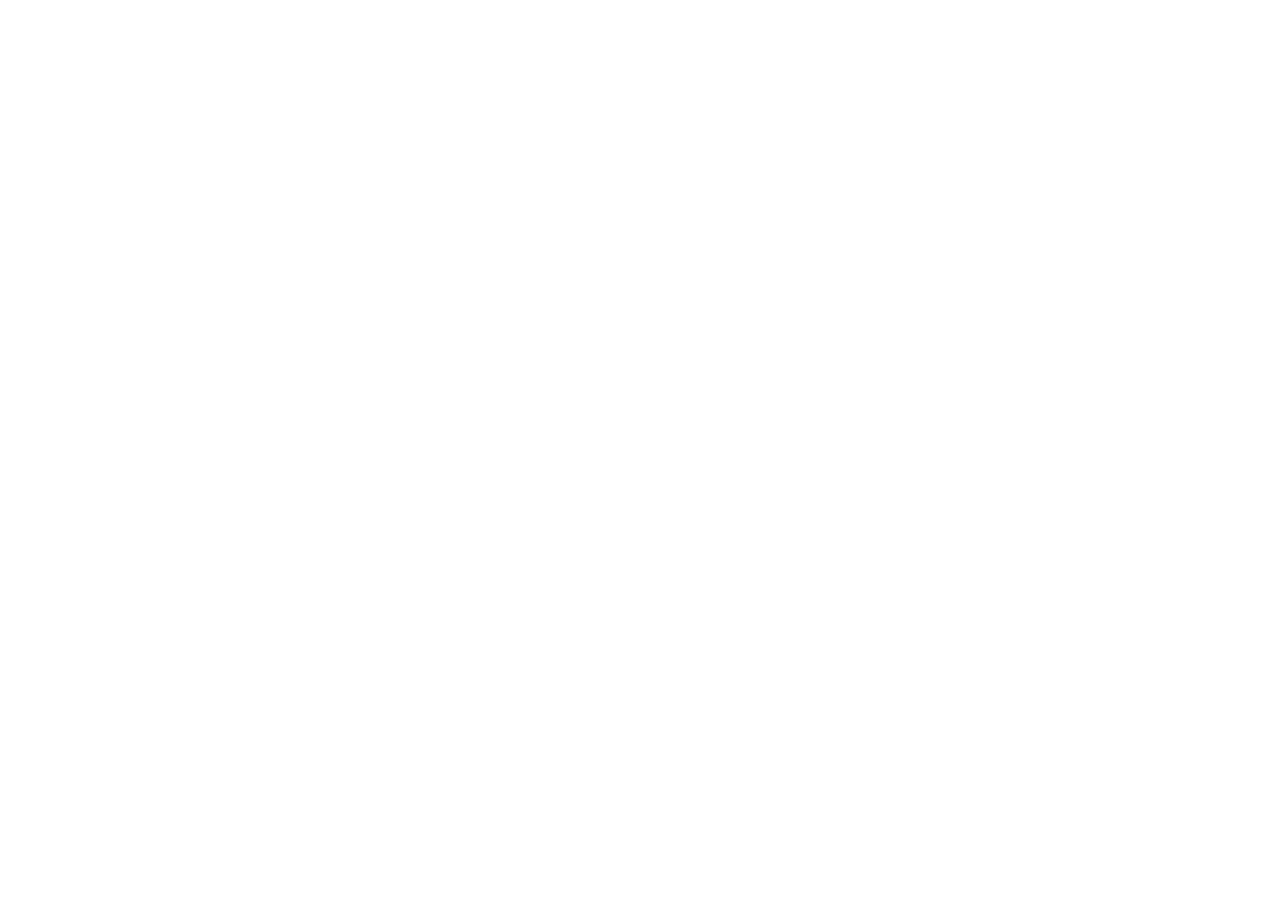
==== index.html @ cabb9f7d "Update index.html" ====
<!DOCTYPE html>
<html lang="en" dir="ltr">
  <head>
    <meta charset="utf-8">
    <link rel="stylesheet" href="css/master.css">
    <title></title>
  </head>
  <body>

   <img src="images/birdIsland.jpeg" alt="">
  </body>
</html>
---- css/master.css ----
#intial creation of css for project
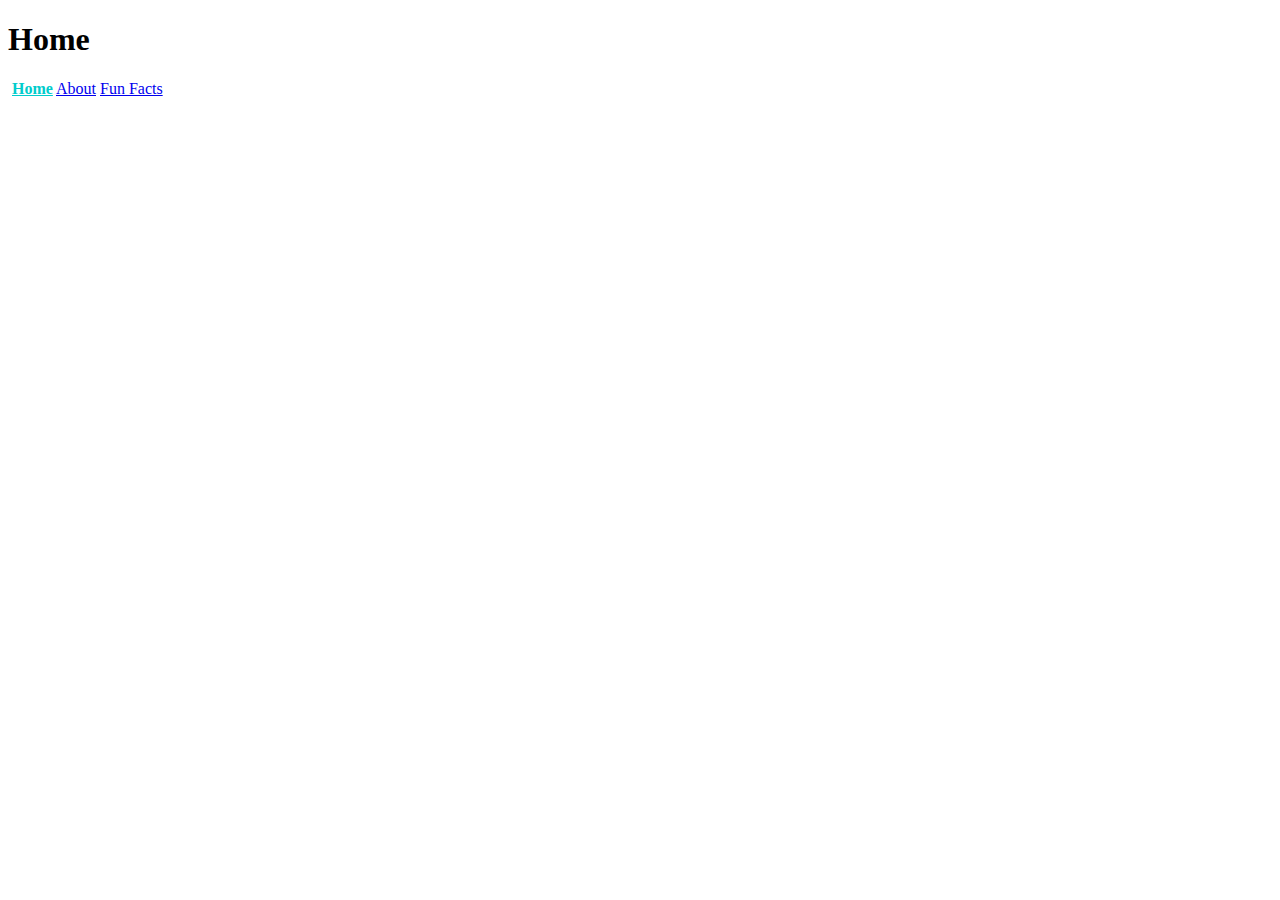
==== commit 1dee32d8: "files added to site" ====
--- a/index.html
+++ b/index.html
@@ -6,7 +6,11 @@
     <title></title>
   </head>
   <body>
+   <h1>Home</h1>
+   <img src="images/birdIsland.jpeg" alt="">
 
-   <img src="images/birdIsland.jpeg" alt="">
+   <a class="loaded" href="index.html">Home</a>
+   <a href="about.html">About</a>
+   <a href="funfacts.html">Fun Facts</a>
   </body>
 </html>
--- a/css/master.css
+++ b/css/master.css
@@ -1 +1,8 @@
 #intial creation of css for project
+body {
+  font-family: Tahoma, Verdana, Arial, sans-serif;
+}
+.loaded {
+  color: #0CC;
+  font-weight: bold;
+}
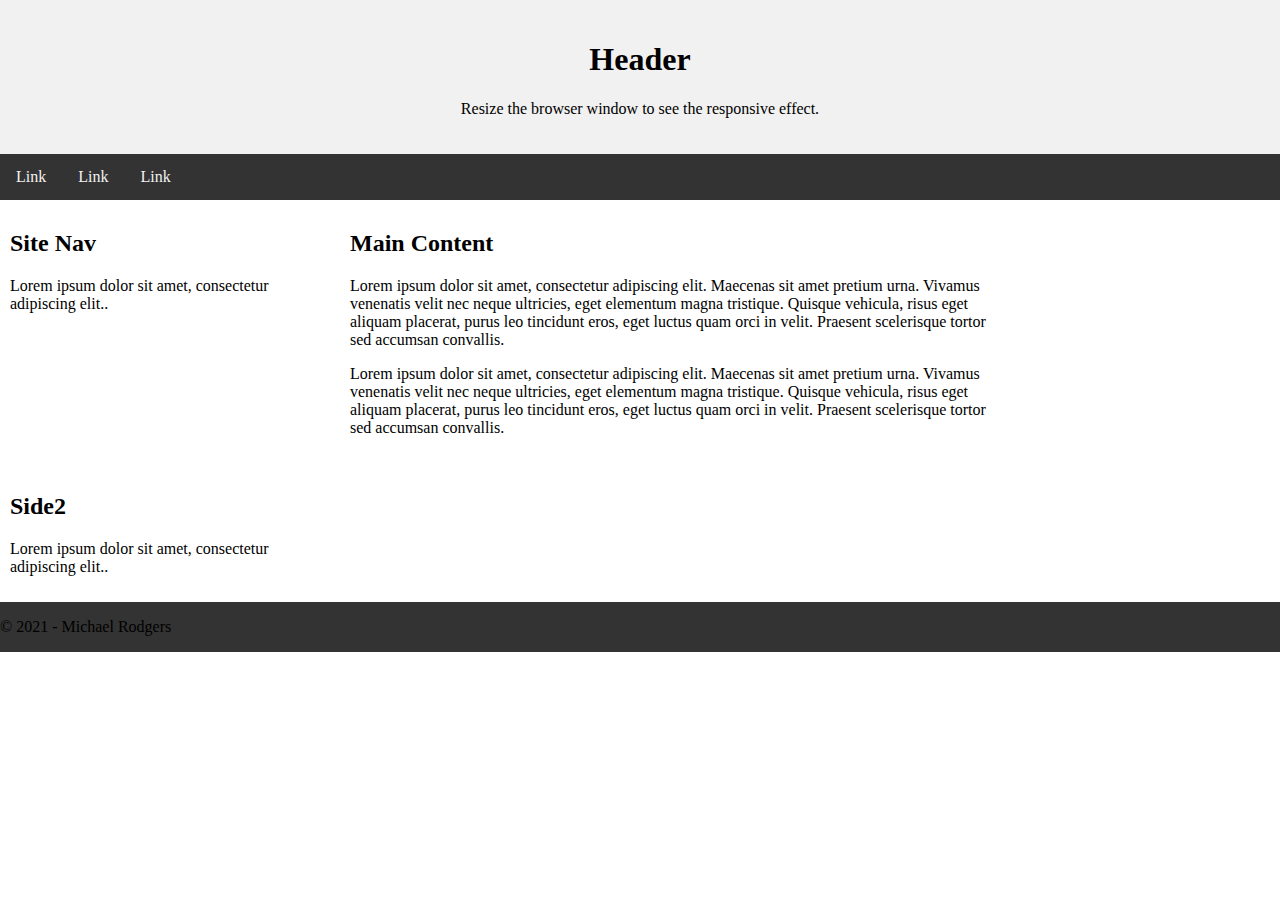
==== commit 8348df5a: "updated my index.html and my master.css" ====
--- a/index.html
+++ b/index.html
@@ -6,11 +6,42 @@
     <title></title>
   </head>
   <body>
-   <h1>Home</h1>
-   <img src="images/birdIsland.jpeg" alt="">
 
-   <a class="loaded" href="index.html">Home</a>
-   <a href="about.html">About</a>
-   <a href="funfacts.html">Fun Facts</a>
+  <header class="header">
+    <h1>Header</h1>
+    <p>Resize the browser window to see the responsive effect.</p>
+  </header>
+
+  <div id="container">
+    <nav class="topnav">
+      <a href="#">Link</a>
+      <a href="#">Link</a>
+      <a href="#">Link</a>
+    </nav>
+
+    <div class="row">
+      <nav class="column side">
+        <h2>Site Nav</h2>
+        <p>Lorem ipsum dolor sit amet, consectetur adipiscing elit..</p>
+      </nav>
+
+      <main class="column middle">
+        <h2>Main Content</h2>
+        <p>Lorem ipsum dolor sit amet, consectetur adipiscing elit. Maecenas sit amet pretium urna. Vivamus venenatis velit nec neque ultricies, eget elementum magna tristique. Quisque vehicula, risus eget aliquam placerat, purus leo tincidunt eros, eget luctus quam orci in velit. Praesent scelerisque tortor sed accumsan convallis.</p>
+        <p>Lorem ipsum dolor sit amet, consectetur adipiscing elit. Maecenas sit amet pretium urna. Vivamus venenatis velit nec neque ultricies, eget elementum magna tristique. Quisque vehicula, risus eget aliquam placerat, purus leo tincidunt eros, eget luctus quam orci in velit. Praesent scelerisque tortor sed accumsan convallis.</p>
+      </main>
+
+      <aside class="column side">
+        <h2>Side2</h2>
+        <p>Lorem ipsum dolor sit amet, consectetur adipiscing elit..</p>
+      </aside>
+    </div> <!-- row -->
+  </div> <!-- container -->
+  <footer>
+  <p>
+   &copy; 2021 - Michael Rodgers
+   </p>
+  </footer>
+
   </body>
-</html>
+  </html>
--- a/css/master.css
+++ b/css/master.css
@@ -1,8 +1,72 @@
 #intial creation of css for project
+* {
+  box-sizing: border-box;
+}
+
 body {
-  font-family: Tahoma, Verdana, Arial, sans-serif;
+  margin: 0;
 }
-.loaded {
-  color: #0CC;
-  font-weight: bold;
+
+/* Style the header */
+.header {
+  background-color: #f1f1f1;
+  padding: 20px;
+  text-align: center;
 }
+
+/* Style the top navigation bar */
+.topnav {
+  overflow: hidden;
+  background-color: #333;
+}
+
+/* Style the topnav links */
+.topnav a {
+  float: left;
+  display: block;
+  color: #f2f2f2;
+  text-align: center;
+  padding: 14px 16px;
+  text-decoration: none;
+}
+
+/* Change color on hover */
+.topnav a:hover {
+  background-color: #ddd;
+  color: black;
+}
+
+/* Create three unequal columns that floats next to each other */
+.column {
+  float: left;
+  padding: 10px;
+}
+
+/* Left and right column */
+.column.side {
+  width: 25%;
+}
+
+/* Middle column */
+.column.middle {
+  width: 50%;
+}
+
+/* Clear floats after the columns */
+.row:after {
+  content: "";
+  display: table;
+  clear: both;
+}
+footer {
+ padding-right: 20px;
+ overflow: hidden;
+  background-color: #333;
+}
+
+/* Responsive layout - makes the three columns stack on top of each other instead of next to each other */
+@media screen and (max-width: 600px) {
+  .column.side, .column.middle {
+    width: 100%;
+  }
+}
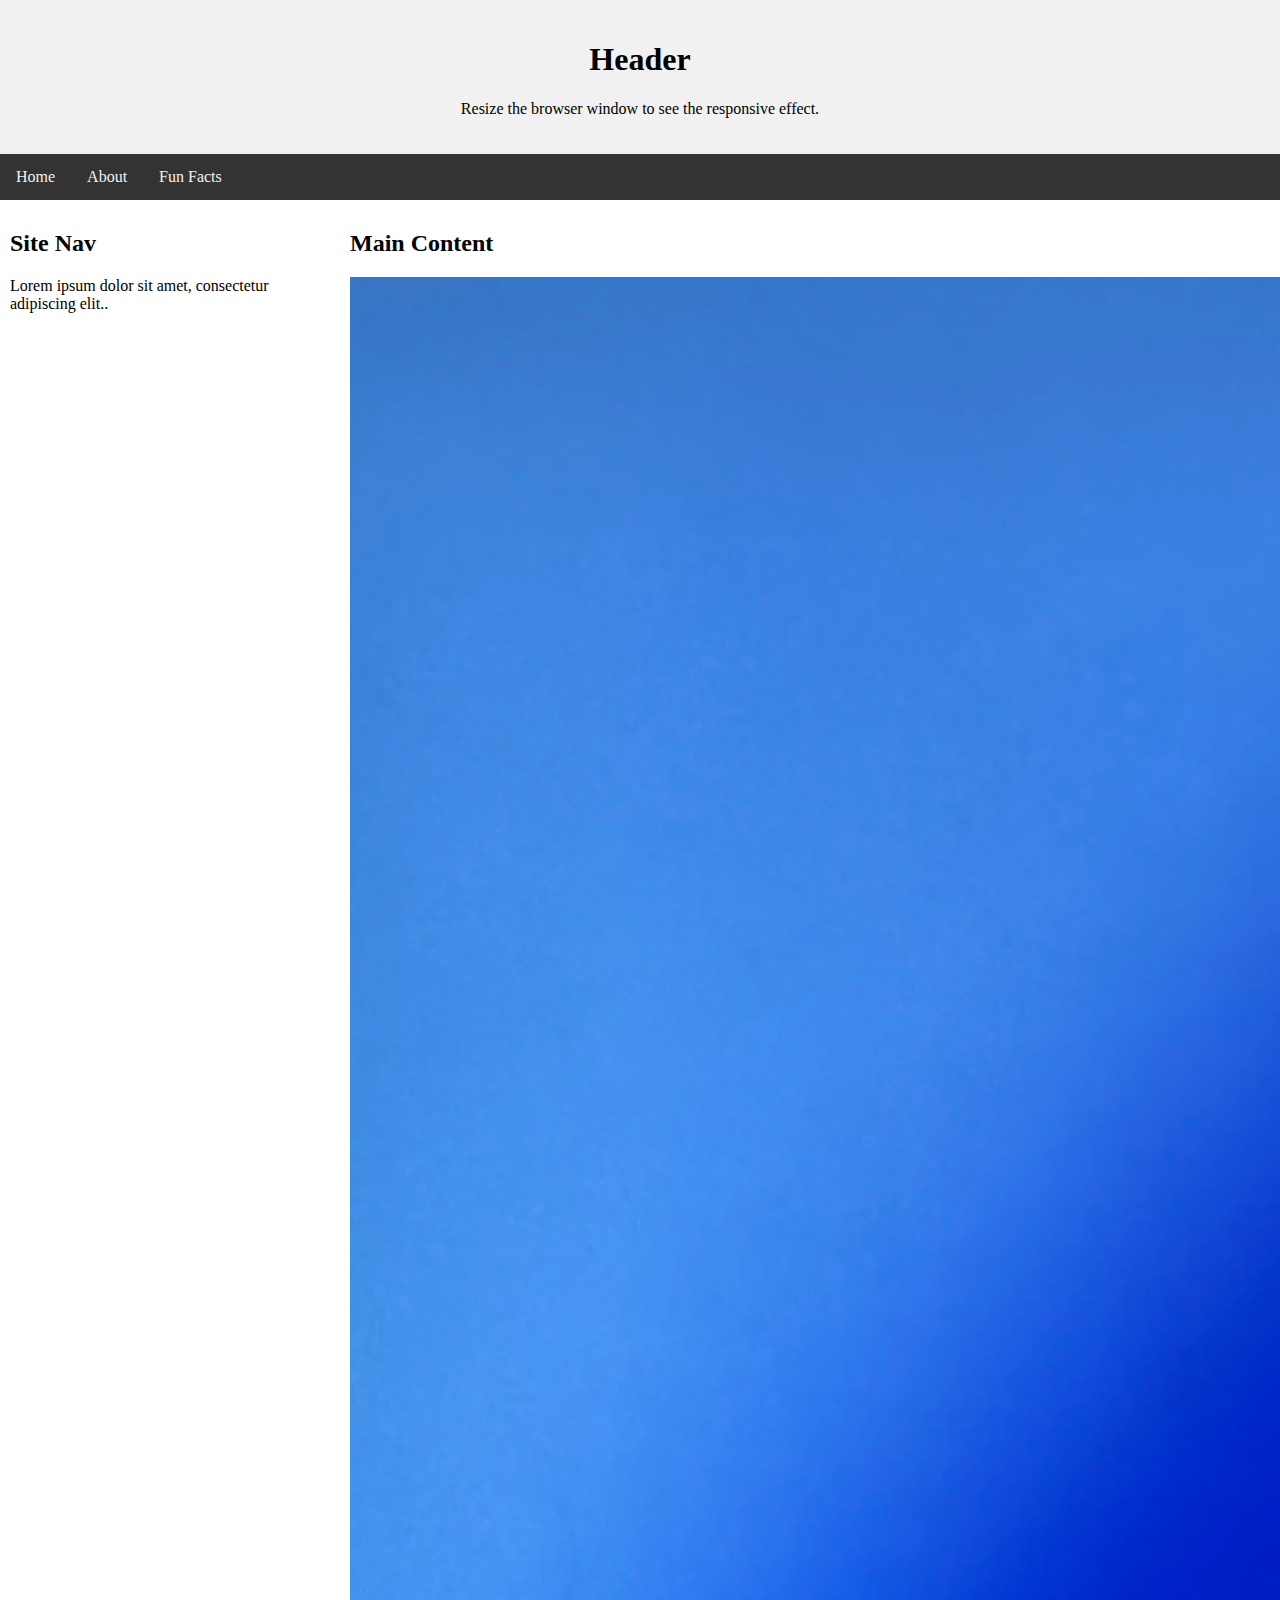
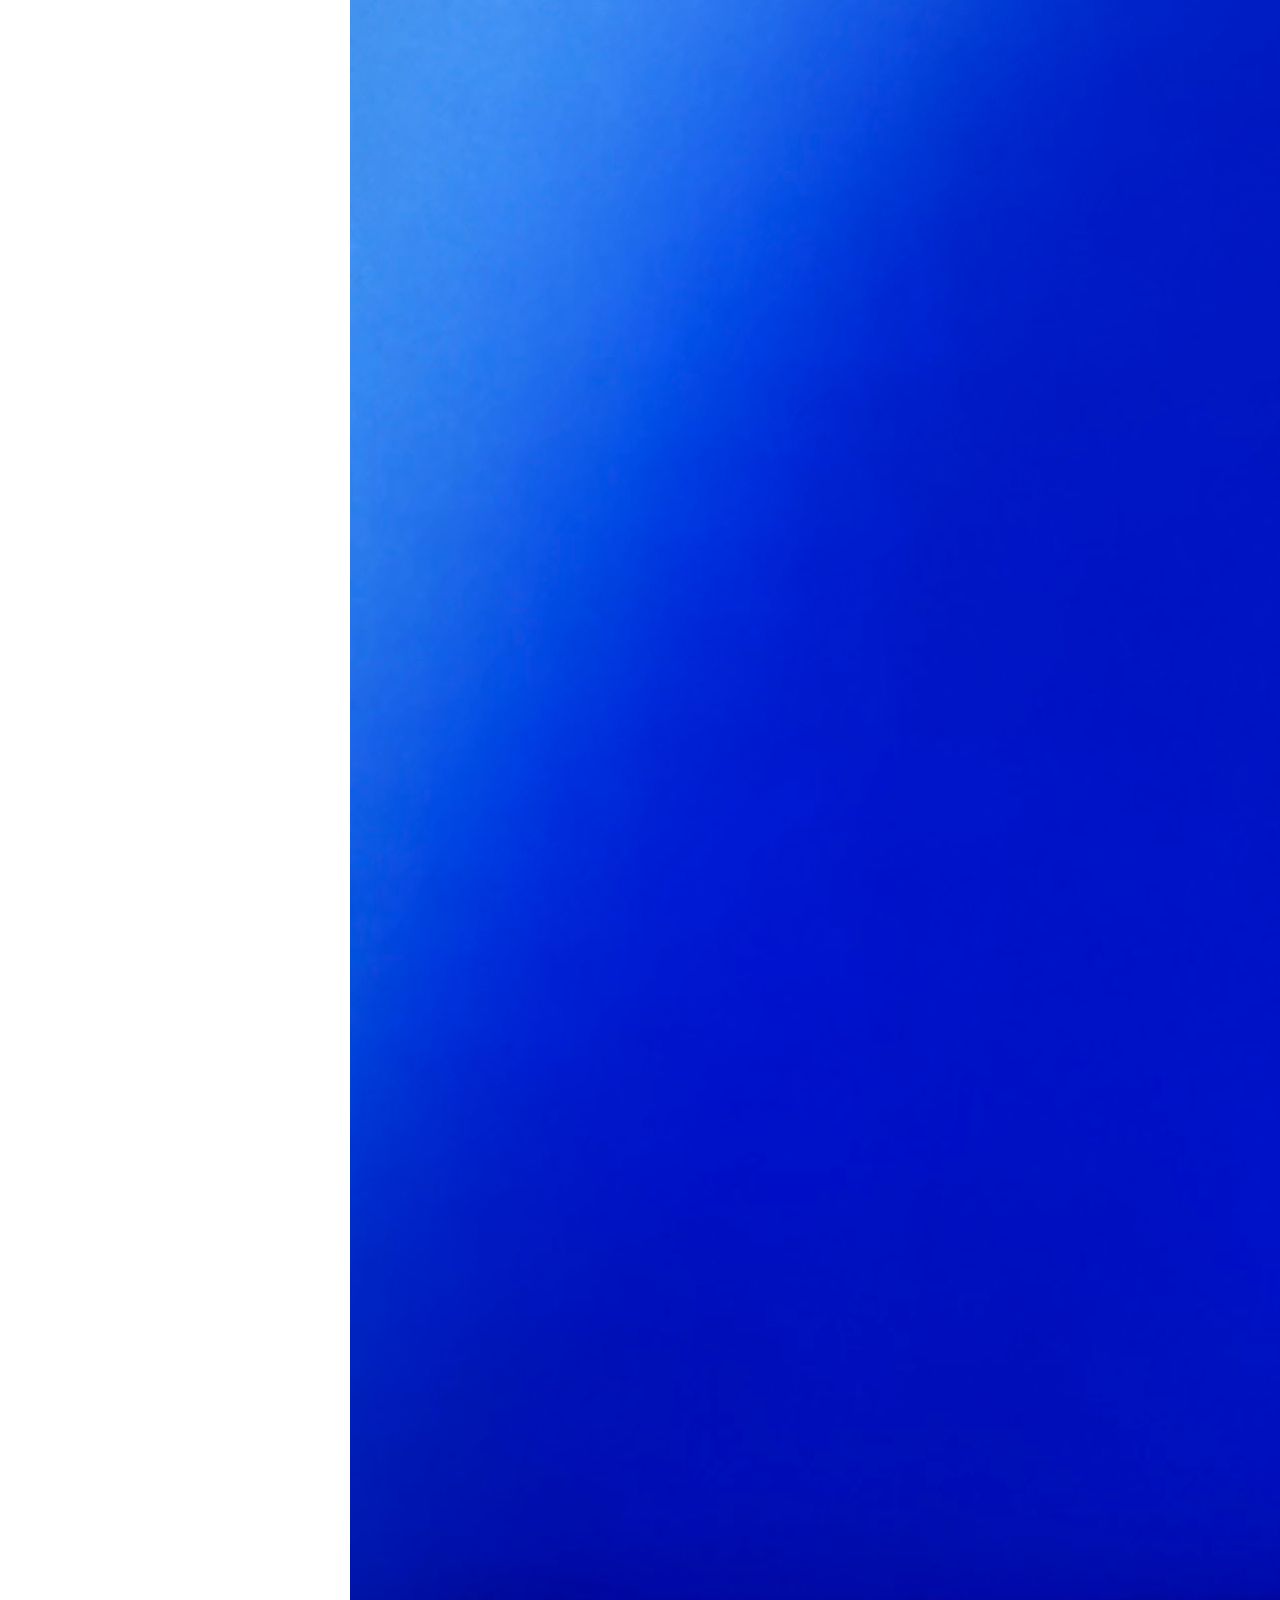
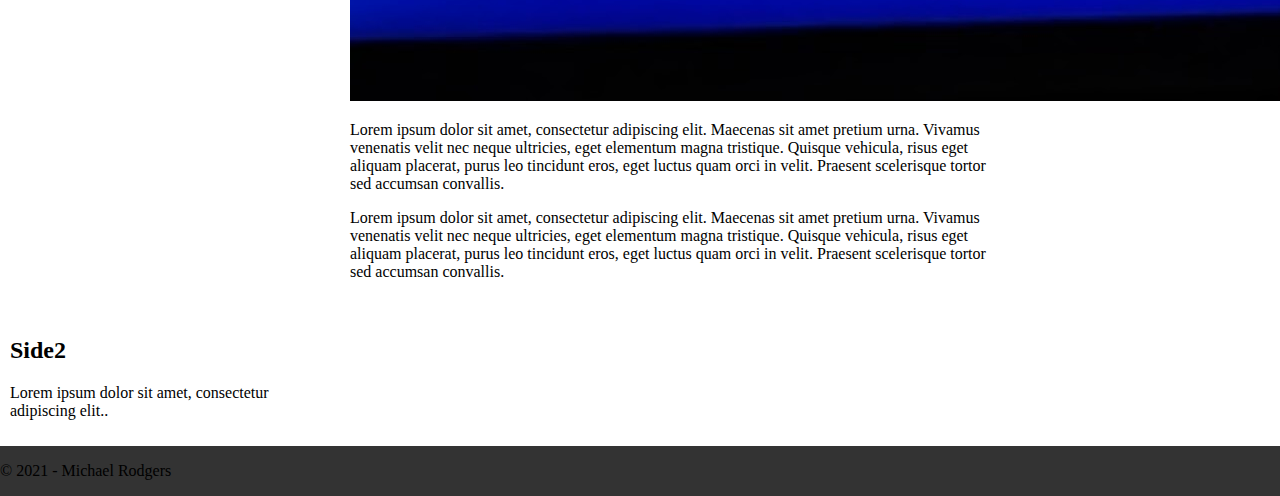
==== commit 75e5d09a: "images for the homework" ====
--- a/index.html
+++ b/index.html
@@ -14,9 +14,9 @@
 
   <div id="container">
     <nav class="topnav">
-      <a href="#">Link</a>
-      <a href="#">Link</a>
-      <a href="#">Link</a>
+      <a href="index.html">Home</a>
+      <a href="about.html">About</a>
+      <a href="funfacts.html">Fun Facts</a>
     </nav>
 
     <div class="row">
@@ -27,6 +27,7 @@
 
       <main class="column middle">
         <h2>Main Content</h2>
+        <img src="images/IMG_1693.jpeg" alt="" >
         <p>Lorem ipsum dolor sit amet, consectetur adipiscing elit. Maecenas sit amet pretium urna. Vivamus venenatis velit nec neque ultricies, eget elementum magna tristique. Quisque vehicula, risus eget aliquam placerat, purus leo tincidunt eros, eget luctus quam orci in velit. Praesent scelerisque tortor sed accumsan convallis.</p>
         <p>Lorem ipsum dolor sit amet, consectetur adipiscing elit. Maecenas sit amet pretium urna. Vivamus venenatis velit nec neque ultricies, eget elementum magna tristique. Quisque vehicula, risus eget aliquam placerat, purus leo tincidunt eros, eget luctus quam orci in velit. Praesent scelerisque tortor sed accumsan convallis.</p>
       </main>
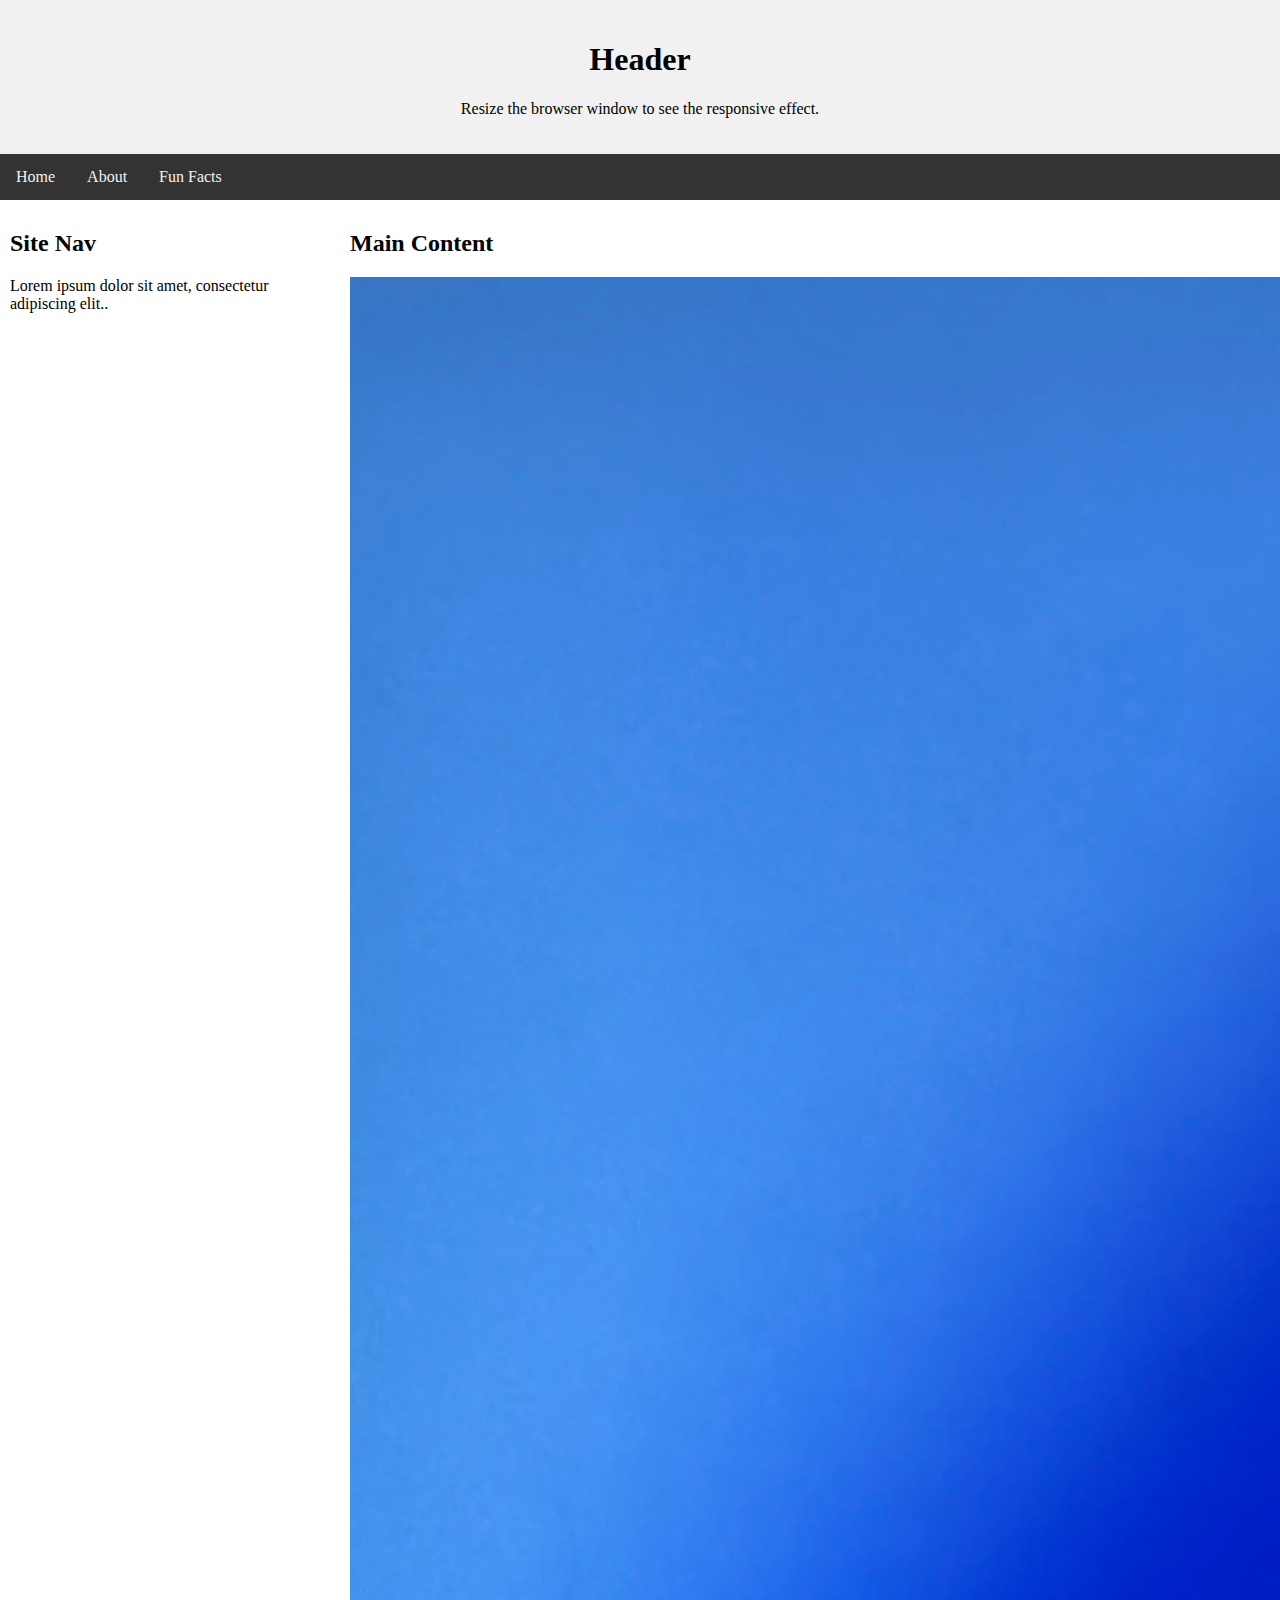
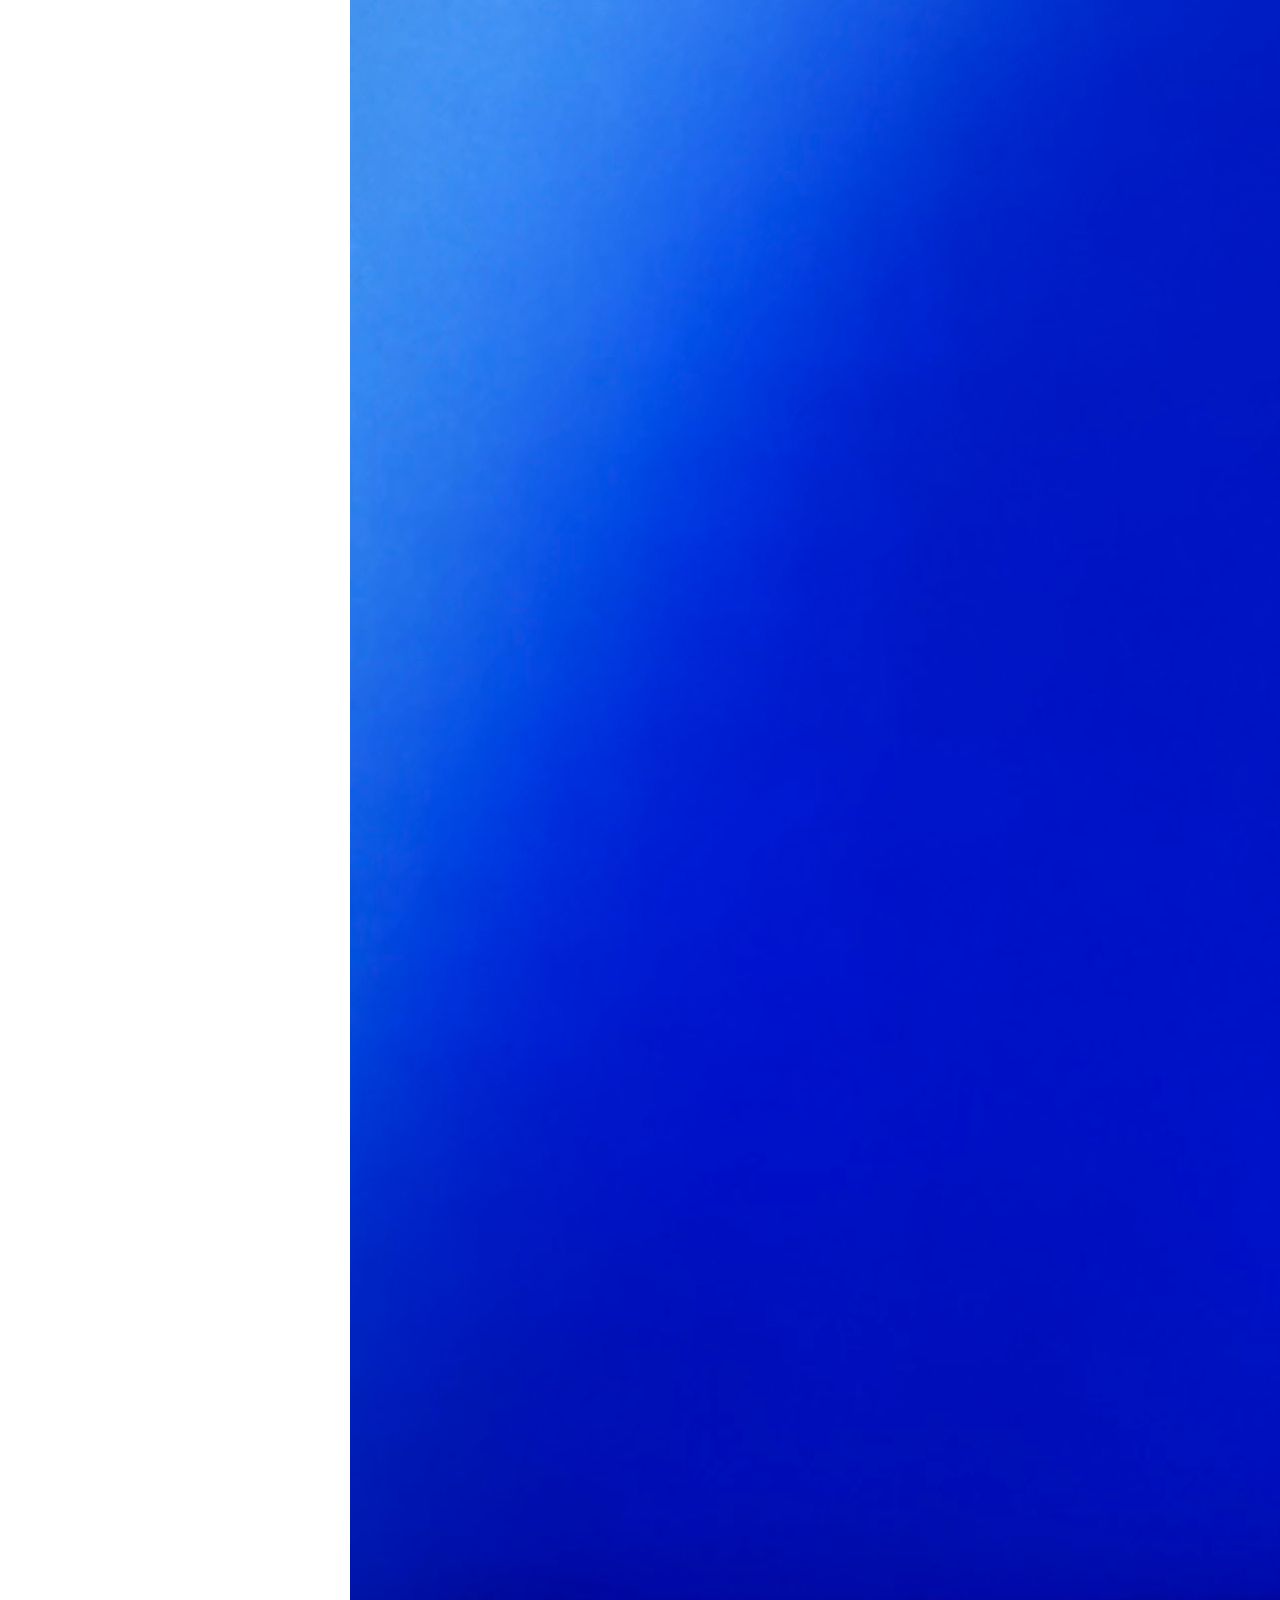
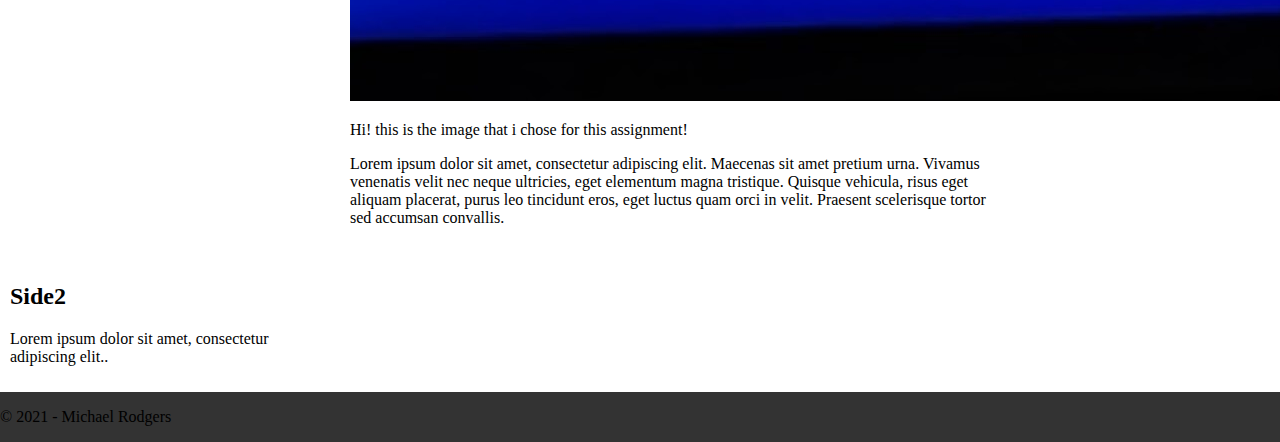
==== commit cf1966e0: "my commit change" ====
--- a/index.html
+++ b/index.html
@@ -28,7 +28,7 @@
       <main class="column middle">
         <h2>Main Content</h2>
         <img src="images/IMG_1693.jpeg" alt="" >
-        <p>Lorem ipsum dolor sit amet, consectetur adipiscing elit. Maecenas sit amet pretium urna. Vivamus venenatis velit nec neque ultricies, eget elementum magna tristique. Quisque vehicula, risus eget aliquam placerat, purus leo tincidunt eros, eget luctus quam orci in velit. Praesent scelerisque tortor sed accumsan convallis.</p>
+        <p>Hi! this is the image that i chose for this assignment!</p>
         <p>Lorem ipsum dolor sit amet, consectetur adipiscing elit. Maecenas sit amet pretium urna. Vivamus venenatis velit nec neque ultricies, eget elementum magna tristique. Quisque vehicula, risus eget aliquam placerat, purus leo tincidunt eros, eget luctus quam orci in velit. Praesent scelerisque tortor sed accumsan convallis.</p>
       </main>
 
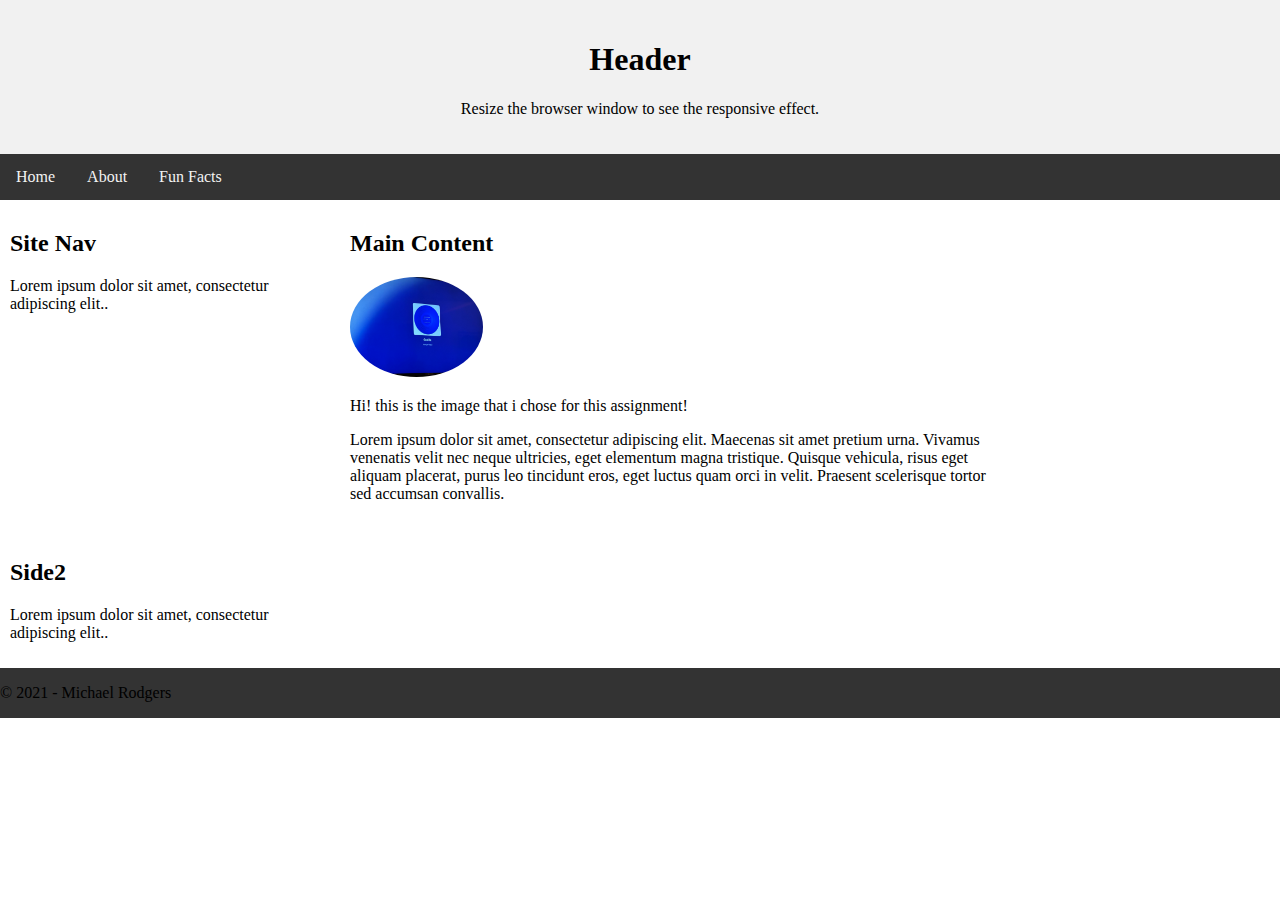
==== commit aa0c4088: "commit change 4" ====
--- a/index.html
+++ b/index.html
@@ -28,6 +28,7 @@
       <main class="column middle">
         <h2>Main Content</h2>
         <img src="images/IMG_1693.jpeg" alt="" >
+        <img src="images/birdIsland.jpeg" alt="">
         <p>Hi! this is the image that i chose for this assignment!</p>
         <p>Lorem ipsum dolor sit amet, consectetur adipiscing elit. Maecenas sit amet pretium urna. Vivamus venenatis velit nec neque ultricies, eget elementum magna tristique. Quisque vehicula, risus eget aliquam placerat, purus leo tincidunt eros, eget luctus quam orci in velit. Praesent scelerisque tortor sed accumsan convallis.</p>
       </main>
--- a/css/master.css
+++ b/css/master.css
@@ -70,3 +70,7 @@
     width: 100%;
   }
 }
+img{
+  border-radius: 50%; 
+  height: 100px;
+}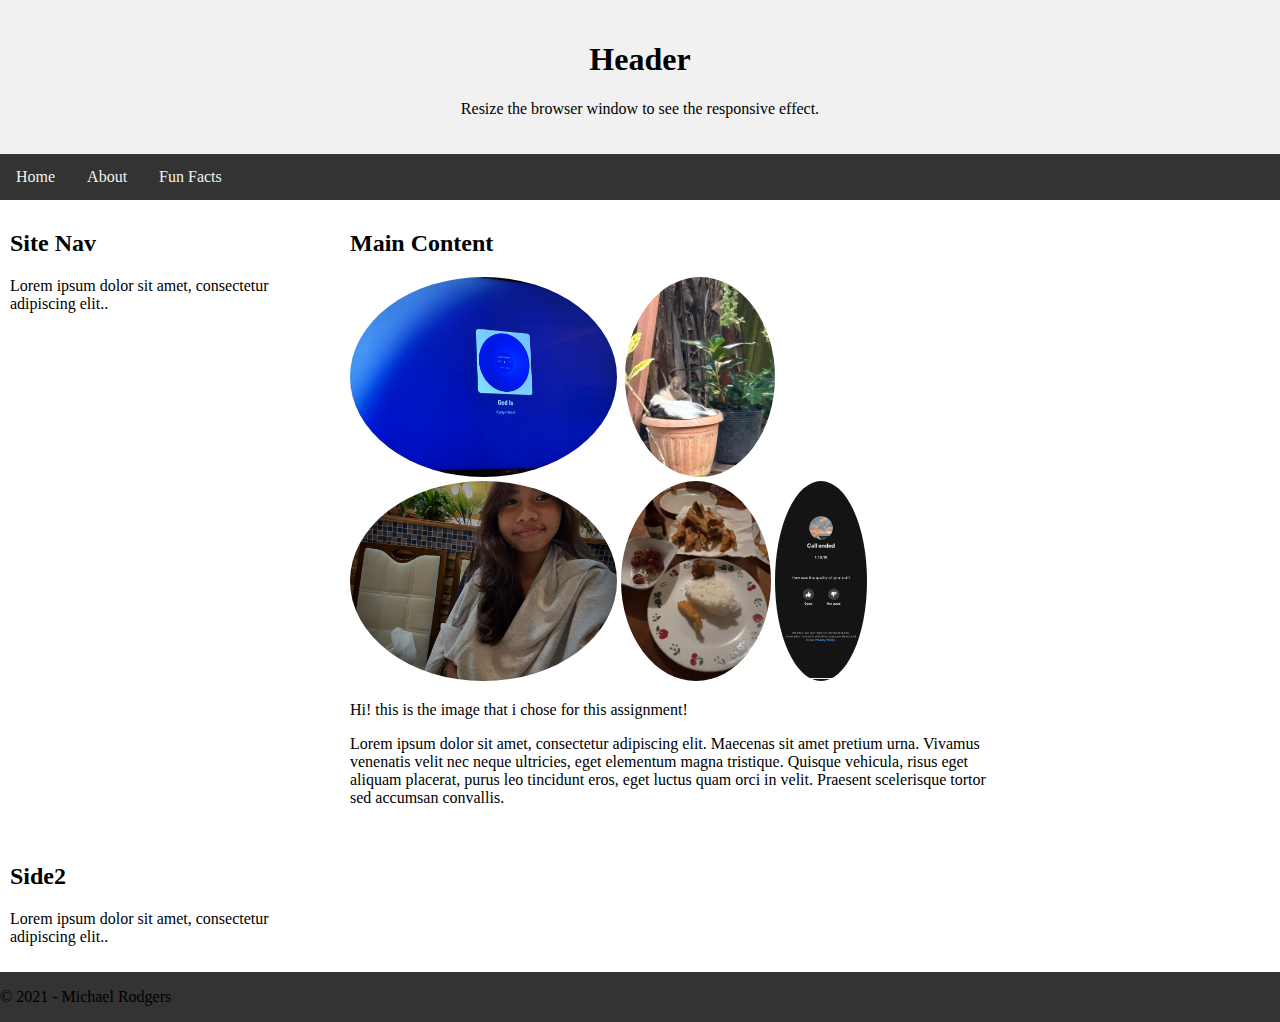
==== commit 07fbd718: "commit changes 6 with multiple images that i uploaded" ====
--- a/index.html
+++ b/index.html
@@ -29,6 +29,10 @@
         <h2>Main Content</h2>
         <img src="images/IMG_1693.jpeg" alt="" >
         <img src="images/birdIsland.jpeg" alt="">
+        <img src="images/IMG_1251.jpeg" alt="">
+        <img src="images/IMG_1410.jpeg" alt="">
+        <img src="images/IMG_1694.jpg" alt="">
+        <img src="images/IMG_1701.jpeg" alt="">
         <p>Hi! this is the image that i chose for this assignment!</p>
         <p>Lorem ipsum dolor sit amet, consectetur adipiscing elit. Maecenas sit amet pretium urna. Vivamus venenatis velit nec neque ultricies, eget elementum magna tristique. Quisque vehicula, risus eget aliquam placerat, purus leo tincidunt eros, eget luctus quam orci in velit. Praesent scelerisque tortor sed accumsan convallis.</p>
       </main>
--- a/css/master.css
+++ b/css/master.css
@@ -72,5 +72,5 @@
 }
 img{
   border-radius: 50%; 
-  height: 100px;
+  height: 200px;
 }